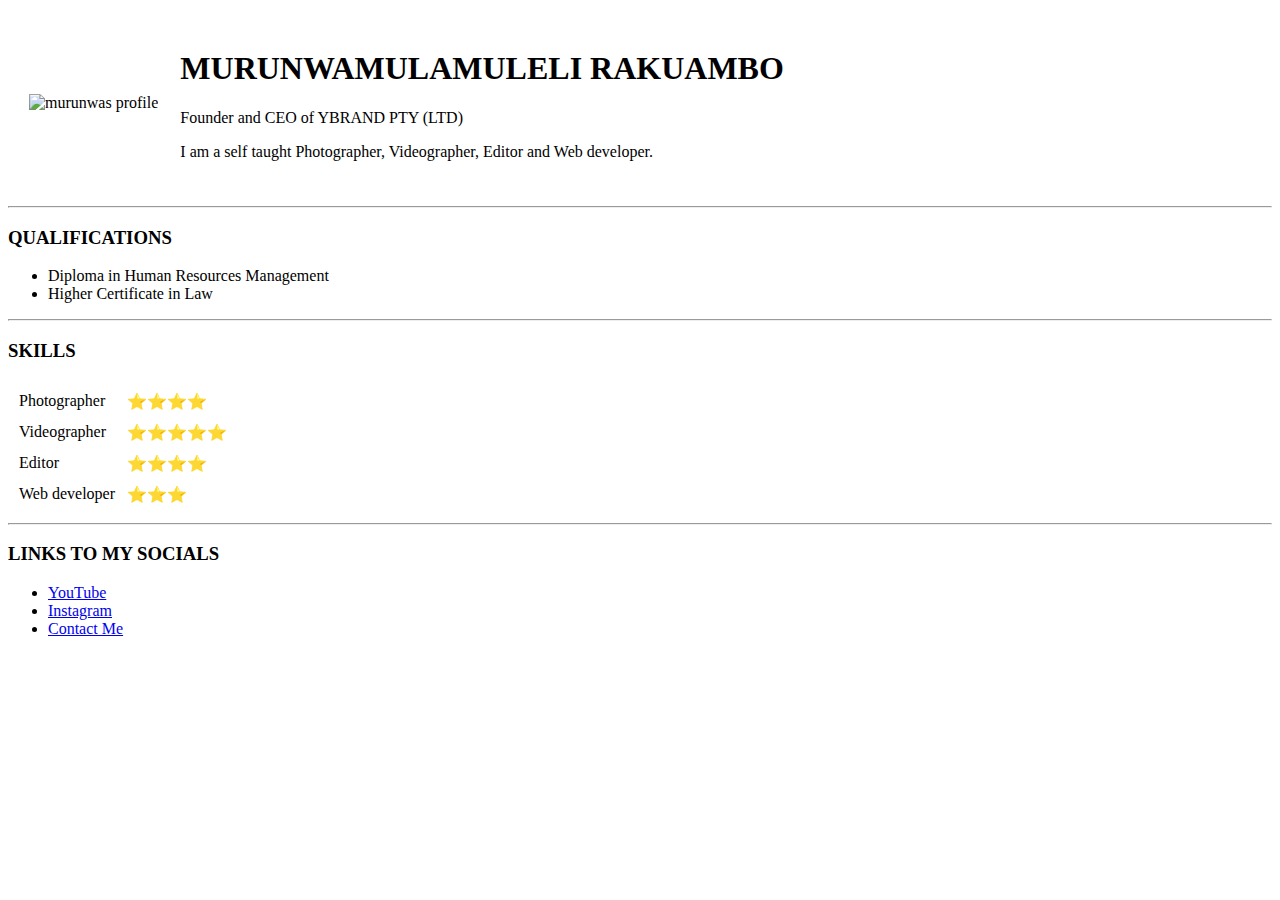
==== index.html @ d5178e4d "Add initials Personal site files" ====
<!DOCTYPE html>
<html lang="en">
<head>
    <meta charset="UTF-8">
    <meta http-equiv="X-UA-Compatible" content="IE=edge">
    <meta name="viewport" content="width=device-width, initial-scale=1.0">
    <title>MY PERSONAL SITE</title>
    <link rel="stylesheet" href="css/styles.css">
    

</head>
<body >
    <table cellspacing="20">
        <tr>
            <td><img src="images/Italki pic2.jpg" alt="murunwas profile" height="200" width="150"></td>
            <td> <h1>MURUNWAMULAMULELI  RAKUAMBO</h1>
                <p>Founder and CEO of YBRAND PTY (LTD)</p>
                <p>I am a self taught Photographer, Videographer, Editor and Web developer.</p>
            </td>
        </tr>
    </table>    
 <hr>
 <h3>QUALIFICATIONS</h3>
 <ul>
    <li>Diploma in Human Resources Management</li>
    <li>Higher Certificate in Law</li>
 </ul>
<hr>
<h3>SKILLS</h3>
<table cellspacing="10">
    <tr>
        <td>Photographer</td>
        <td>⭐⭐⭐⭐</td>
    </tr>
    <tr>
        <td>Videographer</td>
        <td>⭐⭐⭐⭐⭐</td>
    </tr>
    <tr>
        <td>Editor</td>
        <td>⭐⭐⭐⭐</td>
    </tr>
    <tr>
        <td>Web developer</td>
        <td>⭐⭐⭐</td>
    </tr>
</table>
<hr>
<h3>LINKS TO MY SOCIALS</h3>
    <ul>
       <li><a href="https://youtube.com/@moushow1508">YouTube</a></li>
       <li><a href="https://instagram.com/ybrandvisuals?igshid=NTdlMDg3MTY=">Instagram</a></li>
       <li><a href="contact me.html">Contact Me</a></li>
    </ul>



</body>
</html>
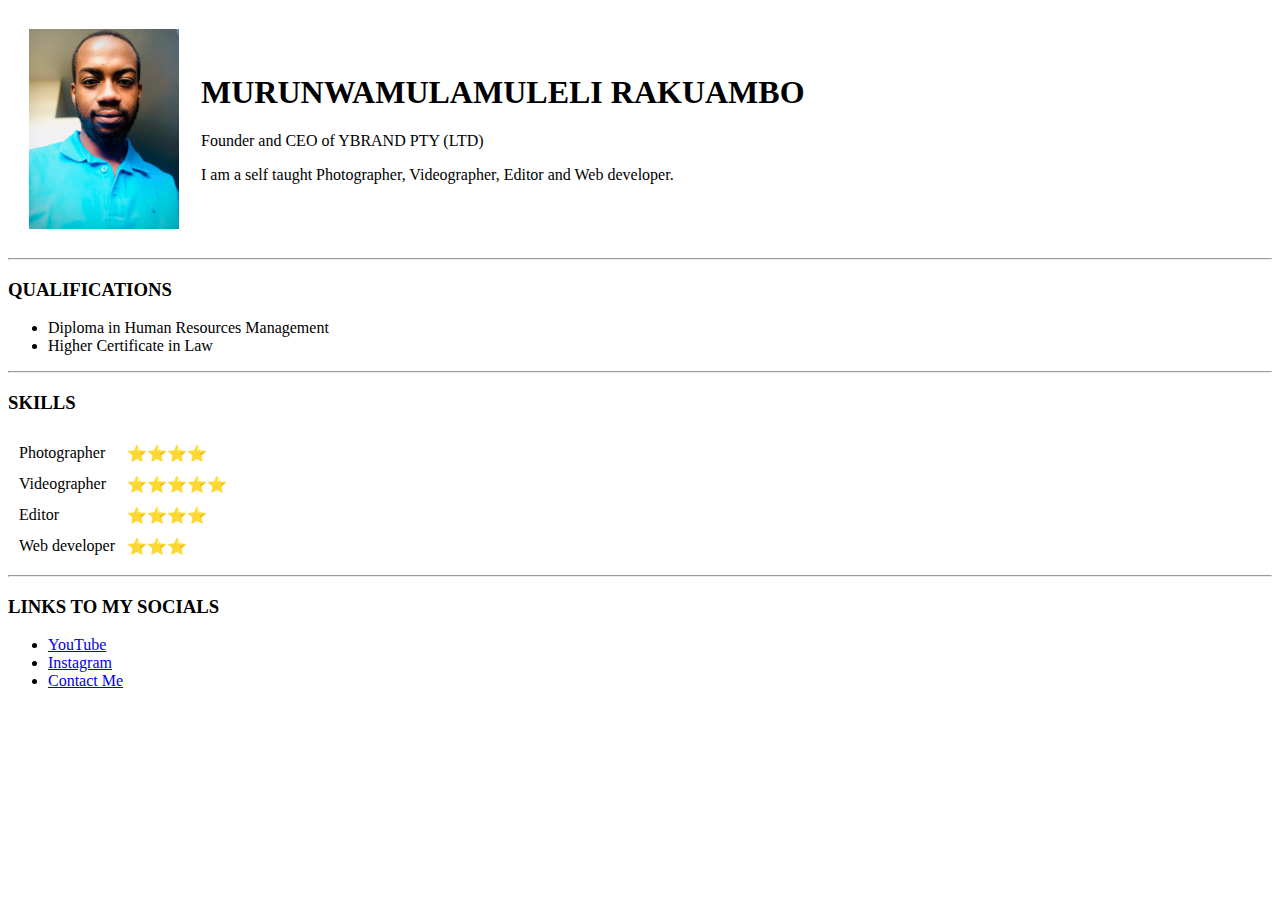
==== commit d90652b8: "Update index.html" ====
--- a/index.html
+++ b/index.html
@@ -1,4 +1,3 @@
-<!DOCTYPE html>
 <html lang="en">
 <head>
     <meta charset="UTF-8">
@@ -12,7 +11,7 @@
 <body >
     <table cellspacing="20">
         <tr>
-            <td><img src="images/Italki pic2.jpg" alt="murunwas profile" height="200" width="150"></td>
+            <td><img src="Italki pic2.jpg" alt="murunwas profile" height="200" width="150"></td>
             <td> <h1>MURUNWAMULAMULELI  RAKUAMBO</h1>
                 <p>Founder and CEO of YBRAND PTY (LTD)</p>
                 <p>I am a self taught Photographer, Videographer, Editor and Web developer.</p>
@@ -56,4 +55,4 @@
 
 
 </body>
-</html>+</html>
